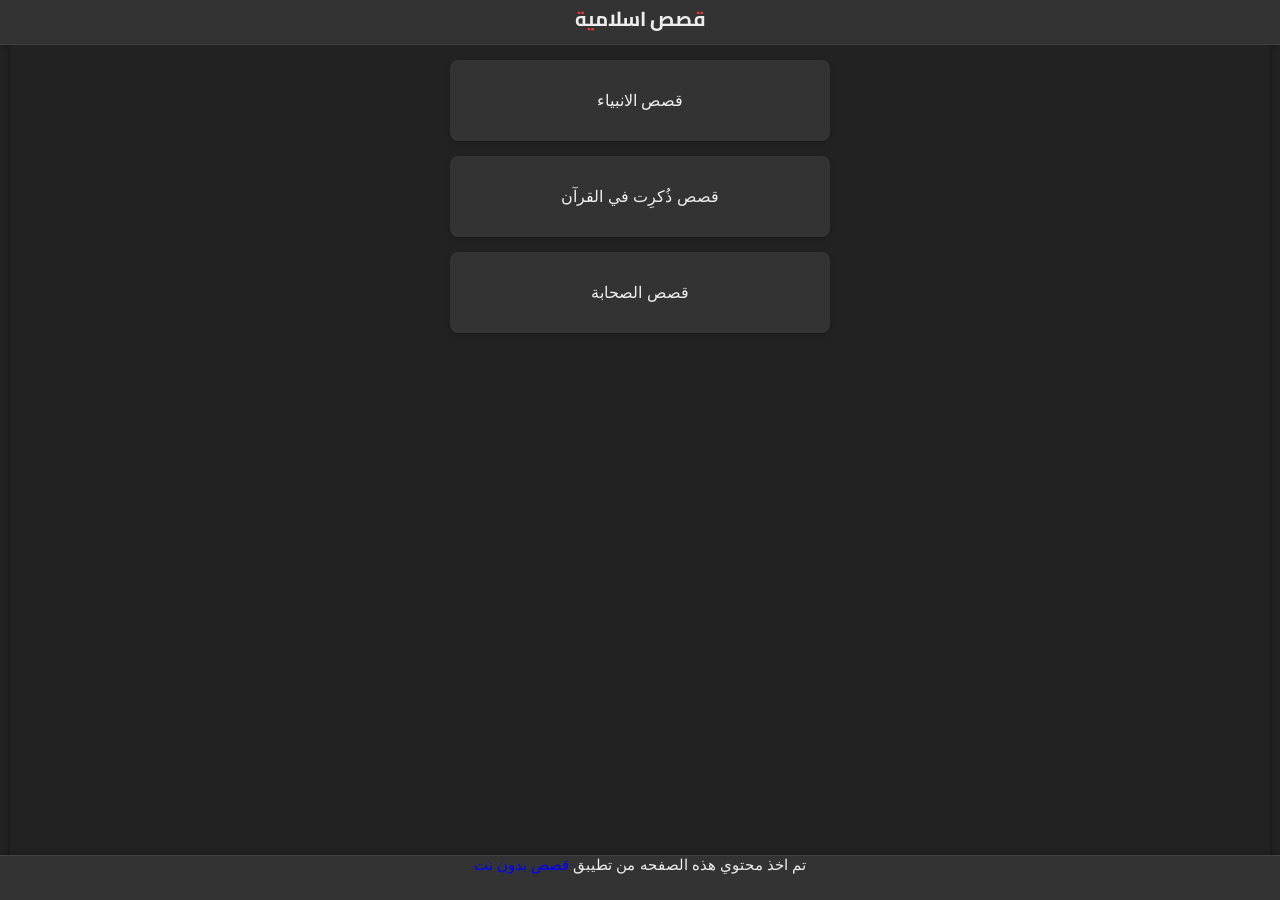
==== index.html @ 5442c64d "رسالة توضيح التحديثات" ====
<!DOCTYPE html>
<html lang="en">

<head>
  <meta charset="UTF-8">
  <meta http-equiv="X-UA-Compatible" content="IE=Edge">
  <meta name="viewport" content="width=device-width, initial-scale=1">

  <title>قصص اسلامية</title>
  <link rel="stylesheet" href="style/dark-mode-ios-style.css">
</head>

<body>
  <nav>
    قصص اسلامية
  </nav>
  <div class="body">
    <link rel="stylesheet" href="style/story.css">
    <a class="card" href="anbiaa/anbiaa.html">
      <p class="name">
        قصص الانبياء
      </p>
    </a>
    <a class="card" href="quranStorys/quranStorys.html">
      <p class="name">
        قصص ذُكرِت في القرآن
      </p>
    </a>
    <div class="card">
      <p>
        قصص الصحابة
      </p>
    </div>

  </div>
  <footer>
    تم اخذ محتوي هذه الصفحه من تطيبق
    <a href="https://play.google.com/store/apps/details?id=com.atlasdata.atfale.stories">قصص بدون نت</a>
  </footer>
</body>
<div id="msgDiv">
  <p id="msg"></p>
</div>
<script src="main.js"></script>

</html>
---- style/dark-mode-ios-style.css ----
@font-face {
  font-family: ciro;
  src: url('../font/Cairo_Play/static/CairoPlay-Bold.ttf') format('truetype');
}

* {
  transition: 0.35s;
  scroll-behavior: smooth;
}


body {
  font-size: 15pt;
  display: block;
  background-color: #222;
  color: #eee;
  font-family: 'Helvetica Neue', sans-serif;
}

nav {
  position: fixed;
  top: 0;
  left: 0;
  margin: 0;
  padding: 0;
  background-color: #333;
  width: 100%;
  height: 44px;
  font-size: 20px;
  text-align: center;
  border-bottom: 1px solid #444;
  box-shadow: 0 2px 4px rgba(0, 0, 0, 0.2);
  display: block;
  font-family: ciro;
}


nav .back {
  color: #eee;
  display: none;
  position: absolute;
  top: 10px;
  left: 15px;
  height: 24px;
  background-color: transparent;
  border: none;
  border-radius: 4px;
  box-shadow: none;
}

.body {
  background-color: #222;
  position: absolute;
  top: 45px;
  left: 10px;
  right: 10px;
  bottom: 45px;
  box-shadow: 0 2px 4px rgba(0, 0, 0, 0.5);
  overflow-y: auto;
  align-items: center;
  text-align: center;
  display: block;
}

.card {
  background-color: #333;
  width: 80%;
  max-width: 350px;
  height: auto;
  margin: 15px auto;
  display: block;
  border-radius: 8px;
  box-shadow: 0 2px 4px rgba(0, 0, 0, 0.2);
  overflow: hidden;
  padding: 15px;
  font-size: 16px;
  color: #eee;
}

.card:hover {
  background-color: #222;
  box-shadow: 0 4px 8px rgba(0, 0, 0, 0.3);
  scale: 1.1;
}

footer {
  position: fixed;
  bottom: 0;
  left: 0;
  margin: 0;
  padding: 0;
  background-color: #333;
  width: 100%;
  height: 44px;
  font-size: 15px;
  text-align: center;
  border-top: 1px solid #444;
  box-shadow: 0 -2px 4px rgba(0, 0, 0, 0.2);
  display: block;
  color: #eee;
}

div a {
  text-decoration: none;
  color: #eee;
  display: block;
}

p span {
  color: blue;
  font-size: 20px;
  display: block;
}

a {
  color: blue;
  text-decoration: none;
}
---- style/story.css ----
@font-face {
  font-family: mont;
  src: url('../font/Amiri/Amiri-Regular.ttf') format('truetype');
}

@font-face {
  font-family: ciro;
  src: url('../font/Cairo_Play/static/CairoPlay-Bold.ttf') format('truetype');
}

.story {
  text-align: right;
}

.story .h1 {
  font-size: 30px;
  color: blue;
  font-family: ciro;
  /*text-decoration: underline wavy #f00 2px;*/
}

.story .h2 {
  font-family: ciro;
  font-size: 20px;
  color: blue;
  /*text-decoration: underline wavy green 1px;*/
}

.story .aya {
  color: royalblue;
  text-align: right;
  text-anchor: right;
  font-family: mont;
}

.story .allah {
  font-size: 25px;
  color: blue;
}


#msg {
  text-align: center;
  text-justify: center;
  text-anchor: center;
  align-self: center;
  margin: auto
}

#msgDiv {
  position: fixed;
  display: none;
  top: 50px;
  right: 10px;
  background-color: transparent;
  backdrop-filter: blur(15px);
  color: #fff;
  min-width: 40%;
  max-width: 100%;
  padding: 15px;
  height: auto;
  border-radius: 8px;
  text-align: center;
  text-justify: center;
  text-anchor: center;
  display: flex;
  border-bottom: solid 4px #000;
  transform: translateX(150%);
  z-index: 99;
  animation: showStartMSG 5s cubic-bezier(1, 0, 0, 1);
}

@keyframes showStartMSG {
 0%,100%{ 
    transform: translateX(150%);
  }
  25% {
    transform: translateX(0%);
  }
  50% {
    transform: translateX(0%);
  }
  75% {
    transform: translateX(0%);
  }
}
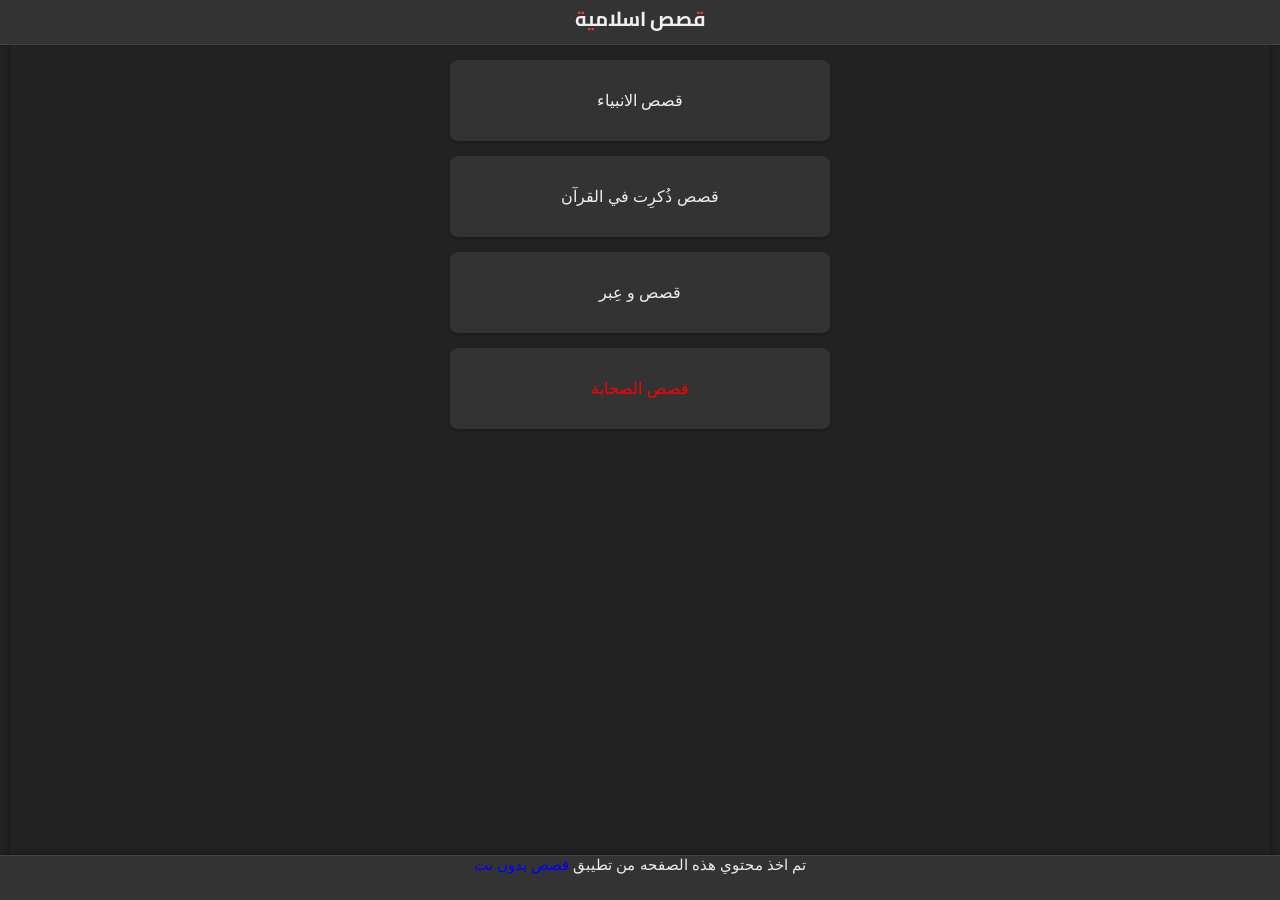
==== commit 169729d3: "update" ====
--- a/index.html
+++ b/index.html
@@ -26,13 +26,27 @@
         قصص ذُكرِت في القرآن
       </p>
     </a>
-    <div class="card">
+    <a class="card" href="/3ebar/3ebr.html">
+      <p class="name">
+        قصص و عِبر
+      </p>
+    </a>
+    <div class="card" id="disabled">
       <p>
         قصص الصحابة
       </p>
     </div>
+  </div>
+  <style>
+    #disabled {
+      color: red;
+    }
 
-  </div>
+    #disabled:hover {
+      content: "قريبا";
+      scale: 1;
+    }
+  </style>
   <footer>
     تم اخذ محتوي هذه الصفحه من تطيبق
     <a href="https://play.google.com/store/apps/details?id=com.atlasdata.atfale.stories">قصص بدون نت</a>
--- a/style/story.css
+++ b/style/story.css
@@ -38,6 +38,10 @@
   color: blue;
 }
 
+.story .hades {
+  color: royalblue;
+  display: inline;
+}
 
 #msg {
   text-align: center;
@@ -70,16 +74,23 @@
   animation: showStartMSG 5s cubic-bezier(1, 0, 0, 1);
 }
 
+
+
 @keyframes showStartMSG {
- 0%,100%{ 
+
+  0%,
+  100% {
     transform: translateX(150%);
   }
+
   25% {
     transform: translateX(0%);
   }
+
   50% {
     transform: translateX(0%);
   }
+
   75% {
     transform: translateX(0%);
   }
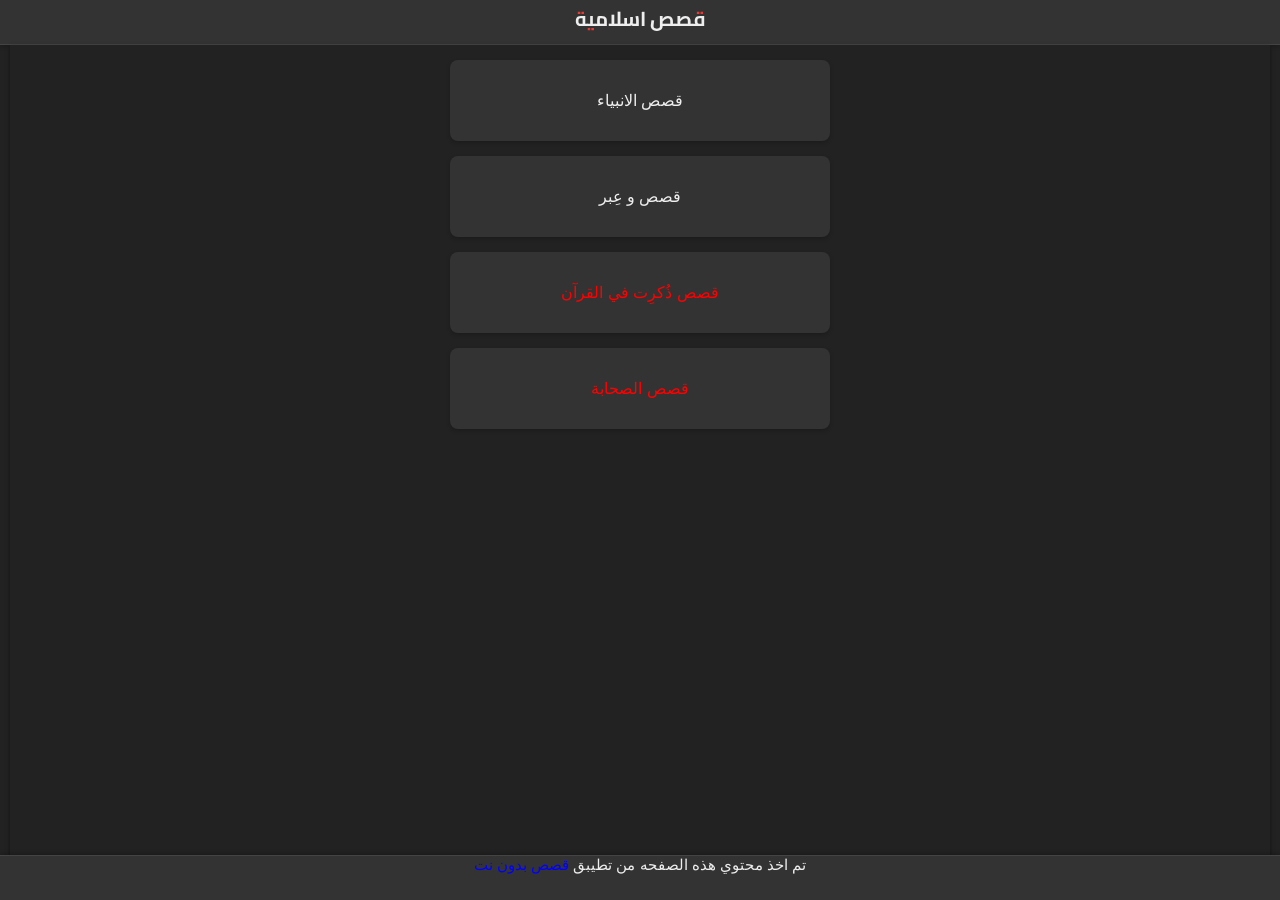
==== commit 56bc673c: "only style" ====
--- a/index.html
+++ b/index.html
@@ -21,16 +21,24 @@
         قصص الانبياء
       </p>
     </a>
-    <a class="card" href="quranStorys/quranStorys.html">
-      <p class="name">
-        قصص ذُكرِت في القرآن
-      </p>
-    </a>
-    <a class="card" href="/3ebar/3ebr.html">
+    <a class="card" href="3/3ebr.html">
       <p class="name">
         قصص و عِبر
       </p>
     </a>
+    <!-- <a class="card" href="tafser/tafser.html">
+      <p class="name">
+        تفسير
+      </p>
+    </a>
+    -->
+    <!--<a class="card" href="quranStorys/quranStorys.html">-->
+    <div class="card" id="disabled">
+      <p class="name">
+        قصص ذُكرِت في القرآن
+      </p>
+    </div>
+    <!--/a>-->
     <div class="card" id="disabled">
       <p>
         قصص الصحابة
--- a/style/dark-mode-ios-style.css
+++ b/style/dark-mode-ios-style.css
@@ -98,6 +98,7 @@
   box-shadow: 0 -2px 4px rgba(0, 0, 0, 0.2);
   display: block;
   color: #eee;
+  z-index: 2;
 }
 
 div a {
--- a/style/story.css
+++ b/style/story.css
@@ -56,7 +56,7 @@
   display: none;
   top: 50px;
   right: 10px;
-  background-color: transparent;
+  background-color: #0000004A;
   backdrop-filter: blur(15px);
   color: #fff;
   min-width: 40%;
@@ -94,4 +94,56 @@
   75% {
     transform: translateX(0%);
   }
+
+  76% {
+    transform: translateX(0%);
+  }
+
+  77% {
+    transform: translateX(0%);
+  }
+
+  78% {
+    transform: translateX(0%);
+  }
+
+  79% {
+    transform: translateX(0%);
+  }
+
+  80% {
+    transform: translateX(0%);
+  }
+
+  81% {
+    transform: translateX(0%);
+  }
+
+  82% {
+    transform: translateX(0%);
+  }
+
+  83% {
+    transform: translateX(0%);
+  }
+
+  84% {
+    transform: translateX(0%);
+  }
+
+  85% {
+    transform: translateX(0%);
+  }
+
+  86% {
+    transform: translateX(0%);
+  }
+
+  87% {
+    transform: translateX(0%);
+  }
+
+  88% {
+    transform: translateX(0%);
+  }
 }
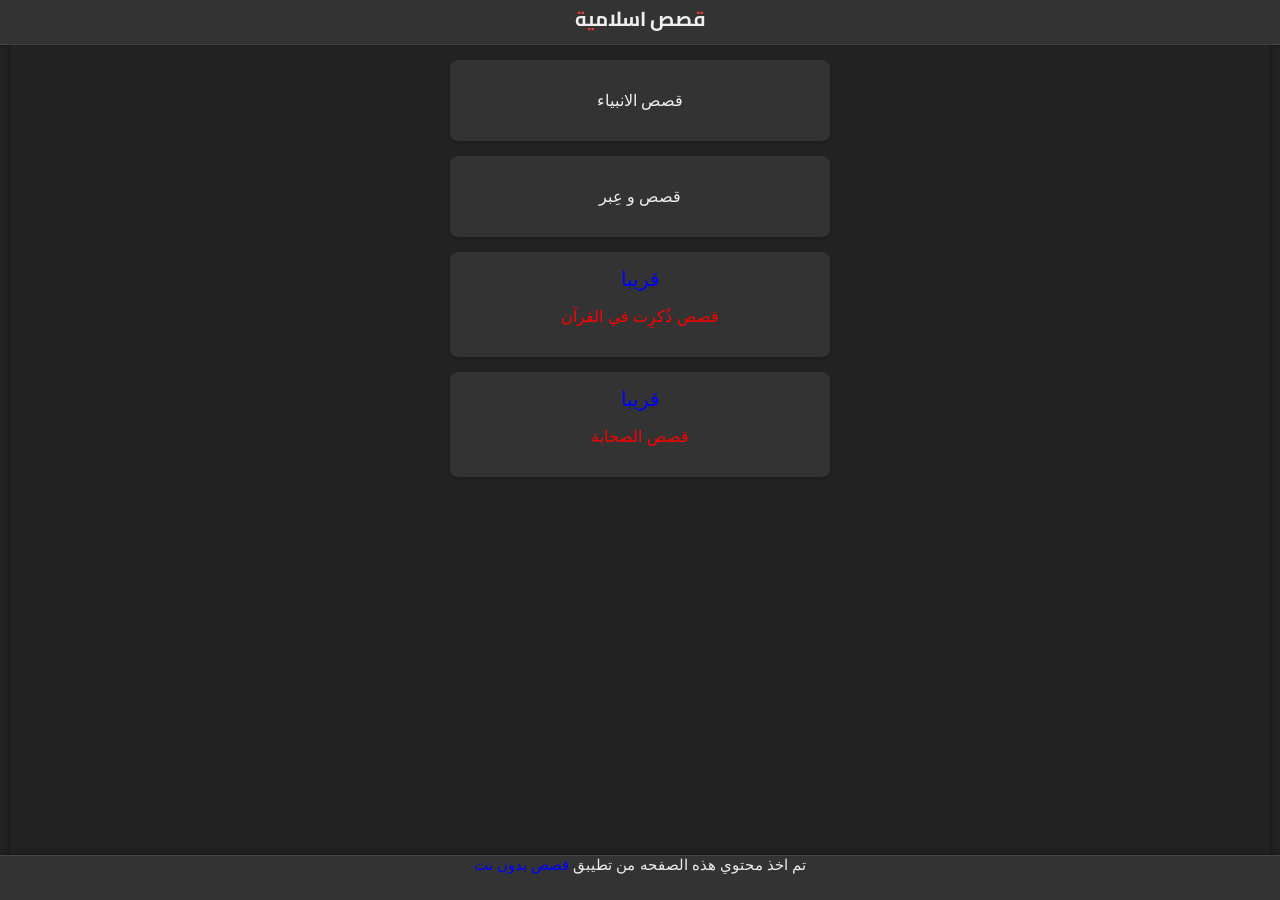
==== commit 8abdc5d8: "update" ====
--- a/index.html
+++ b/index.html
@@ -7,6 +7,7 @@
   <meta name="viewport" content="width=device-width, initial-scale=1">
 
   <title>قصص اسلامية</title>
+  <link rel="icon" href=" icon.jpg" type="image/jpg">
   <link rel="stylesheet" href="style/dark-mode-ios-style.css">
 </head>
 
@@ -26,7 +27,8 @@
         قصص و عِبر
       </p>
     </a>
-    <!-- <a class="card" href="tafser/tafser.html">
+    <!-- 
+    <a class="card" href="tafser/tafser.html">
       <p class="name">
         تفسير
       </p>
@@ -54,6 +56,12 @@
       content: "قريبا";
       scale: 1;
     }
+
+    #disabled:before {
+      content: "قريبا";
+      color: blue;
+      font-size: 20px;
+    }
   </style>
   <footer>
     تم اخذ محتوي هذه الصفحه من تطيبق
--- a/style/dark-mode-ios-style.css
+++ b/style/dark-mode-ios-style.css
@@ -2,6 +2,28 @@
   font-family: ciro;
   src: url('../font/Cairo_Play/static/CairoPlay-Bold.ttf') format('truetype');
 }
+
+@font-face {
+  font-family: aref;
+  src: url('../font/Aref_Ruqaa_Ink/ArefRuqaaInk-Regular.ttf') format('truetype');
+}
+
+
+@import url('https://fonts.googleapis.com/css2?family=Aref+Ruqaa+Ink:wght@400;700&display=swap');
+
+
+.aref-ruqaa-ink-regular {
+  font-family: "Aref Ruqaa Ink", serif;
+  font-weight: 400;
+  font-style: normal;
+}
+
+.aref-ruqaa-ink-bold {
+  font-family: "Aref Ruqaa Ink", serif;
+  font-weight: 700;
+  font-style: normal;
+}
+
 
 * {
   transition: 0.35s;
@@ -32,14 +54,18 @@
   box-shadow: 0 2px 4px rgba(0, 0, 0, 0.2);
   display: block;
   font-family: ciro;
+  font-weight: 800;
+  font-style: bold;
+  
 }
 
 
 nav .back {
-  color: #eee;
+  color: blue;
+  font-size: 20px;
   display: none;
   position: absolute;
-  top: 10px;
+  top: 2.5px;
   left: 15px;
   height: 24px;
   background-color: transparent;
@@ -80,7 +106,7 @@
 .card:hover {
   background-color: #222;
   box-shadow: 0 4px 8px rgba(0, 0, 0, 0.3);
-  scale: 1.1;
+  scale: 1.05;
 }
 
 footer {
